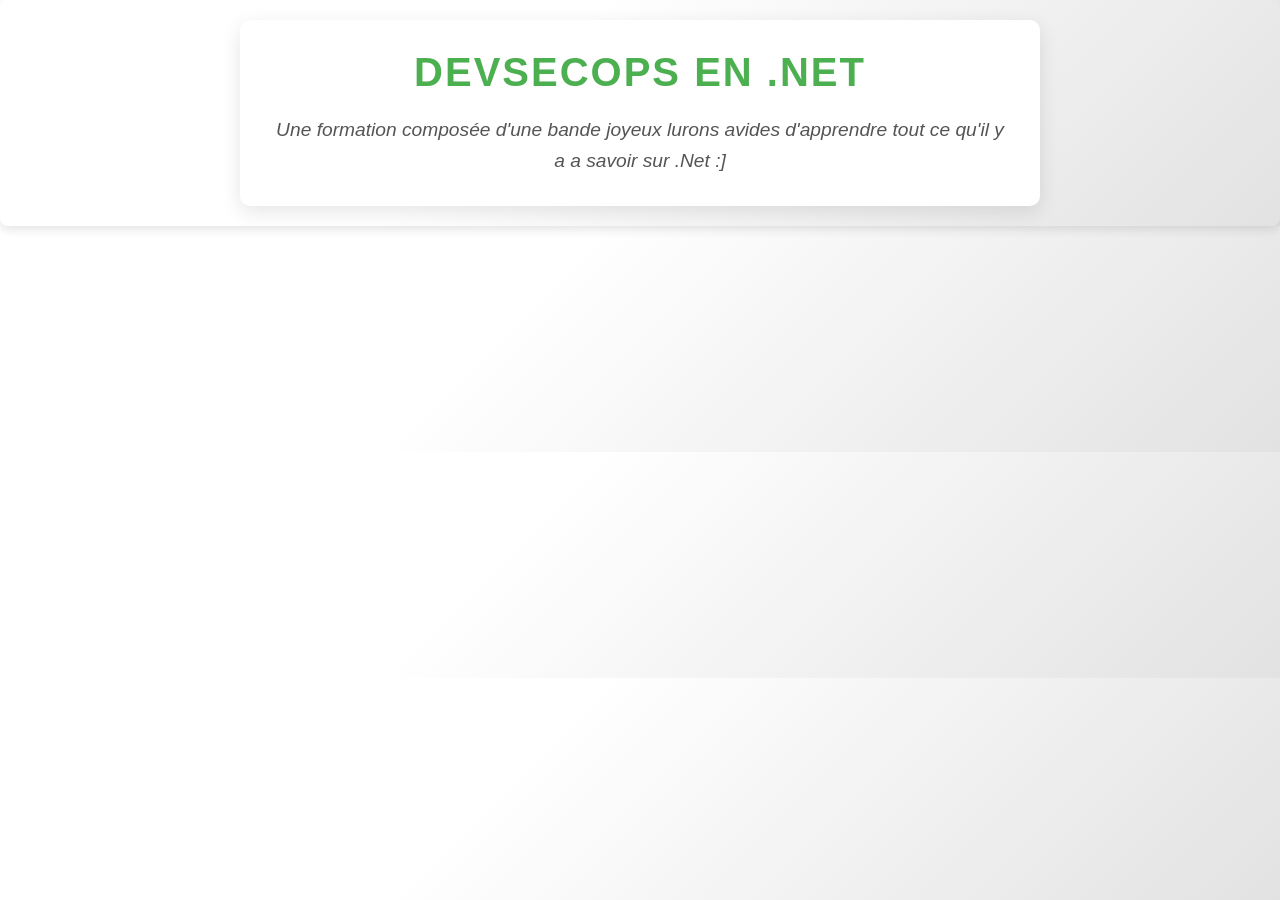
==== src/index.html @ 29a183e3 "first commit" ====
<!DOCTYPE html>
<html lang="be-fr">
<head>
    <meta charset="UTF-8">
    <meta name="viewport" content="width=device-width, initial-scale=1.0">
    <link rel="stylesheet" href="site.css">
    <title>DevSecOps en .Net</title>
</head>
<body>
    <div class="container">
        <h1>DevSecOps en .Net</h1>

        <p>Une formation composée d'une bande joyeux lurons avides d'apprendre tout ce qu'il y a a savoir sur .Net :]</p>
    </div>
</body>
</html>
---- src/site.css ----
/* Reset des marges par défaut */
        * {
            margin: 0;
            padding: 0;
            box-sizing: border-box;
        }

        body {
            font-family: 'Arial', sans-serif;
            background-color: #f4f7fa;
            color: #333;
            padding: 20px;
        }

        h1 {
            font-size: 2.5rem;
            color: #4CAF50;
            text-align: center;
            margin-bottom: 20px;
            text-transform: uppercase;
            letter-spacing: 2px;
        }

        p {
            font-size: 1.2rem;
            line-height: 1.6;
            color: #555;
            text-align: center;
            margin-top: 20px;
            font-style: italic;
        }

        /* Ajouter un effet de box-shadow pour un effet plus moderne */
        body {
            background: linear-gradient(135deg, #ffffff 40%, #e2e2e2);
            box-shadow: 0px 4px 10px rgba(0, 0, 0, 0.1);
            border-radius: 8px;
        }

        /* Styling du texte centré */
        .container {
            max-width: 800px;
            margin: 0 auto;
            padding: 30px;
            background-color: #ffffff;
            border-radius: 10px;
            box-shadow: 0px 6px 20px rgba(0, 0, 0, 0.1);
        }

        /* Animation subtile pour le titre */
        h1 {
            animation: fadeIn 1s ease-in-out;
        }

        @keyframes fadeIn {
            0% {
                opacity: 0;
                transform: translateY(-20px);
            }
            100% {
                opacity: 1;
                transform: translateY(0);
            }
        }
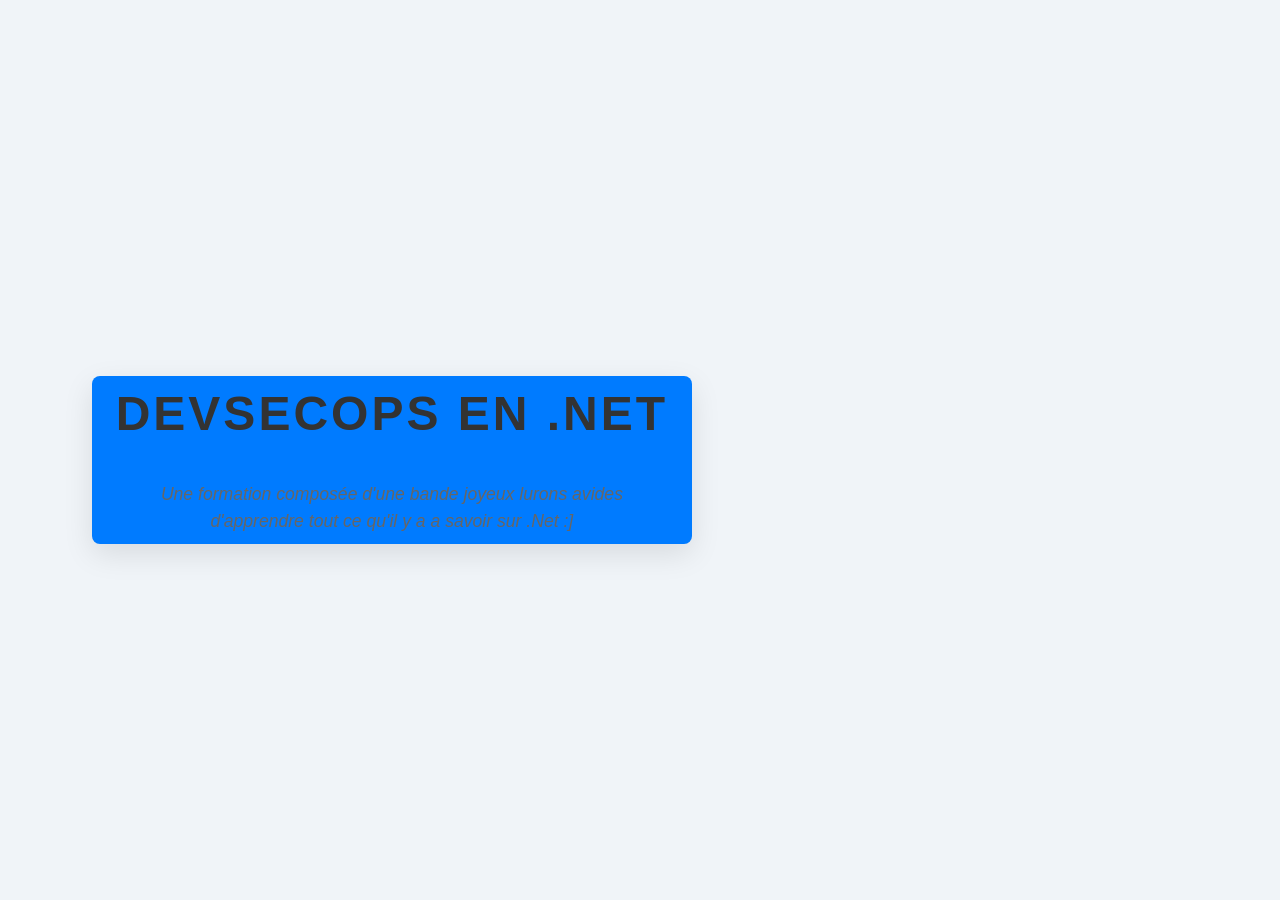
==== commit eac74363: "added list and changed style" ====
--- a/src/index.html
+++ b/src/index.html
@@ -7,10 +7,33 @@
     <title>DevSecOps en .Net</title>
 </head>
 <body>
-    <div class="container">
+    <button class="toggle-btn container">
         <h1>DevSecOps en .Net</h1>
 
         <p>Une formation composée d'une bande joyeux lurons avides d'apprendre tout ce qu'il y a a savoir sur .Net :]</p>
-    </div>
+    </button>
+    <ul class="hidden-list">
+        <li>Kevin-May</li>
+        <li>Etienne</li>
+        <li>Gabor</li>
+        <li>Olivier</li>
+        <li>Dylan</li>
+        <li>Eric</li>
+        <li>Anthony</li>
+        <li>Arnaud</li>
+        <li>Maxime</li>
+        <li>Istvan</li>
+        <li>Aleksandr</li>
+        <li>Vincent (parti trop tot et a jamais dans nos coeurs *sniff sniff*)</li>
+    </ul>
+    <script>
+        // JavaScript to toggle the visibility of the list
+        const button = document.querySelector('.toggle-btn');
+        const list = document.querySelector('.hidden-list');
+        
+        button.addEventListener('click', () => {
+            list.classList.toggle('visible');
+        });
+    </script>
 </body>
 </html>
--- a/src/site.css
+++ b/src/site.css
@@ -1,65 +1,107 @@
+/* Reset default margins and paddings */
+* {
+    margin: 0;
+    padding: 0;
+    box-sizing: border-box;
+}
 
-        /* Reset des marges par défaut */
-        * {
-            margin: 0;
-            padding: 0;
-            box-sizing: border-box;
-        }
+body {
+    font-family: 'Arial', sans-serif;
+    background-color: #f0f4f8; /* Subtle light gray background */
+    color: #333; /* Darker text for better readability */
+    display: flex;
+    justify-content: center; /* Center content horizontally */
+    align-items: center; /* Center content vertically */
+    min-height: 100vh; /* Full viewport height */
+    padding: 20px;
+    text-align: center; /* Center text in body */
+}
 
-        body {
-            font-family: 'Arial', sans-serif;
-            background-color: #f4f7fa;
-            color: #333;
-            padding: 20px;
-        }
+h1 {
+    font-size: 3rem; /* Larger, cleaner heading */
+    color: #333; /* Simple dark color for text */
+    text-transform: uppercase;
+    letter-spacing: 3px;
+    margin-bottom: 20px;
+    font-weight: 600;
+}
 
-        h1 {
-            font-size: 2.5rem;
-            color: #4CAF50;
-            text-align: center;
-            margin-bottom: 20px;
-            text-transform: uppercase;
-            letter-spacing: 2px;
-        }
+p {
+    font-size: 1.1rem; /* Slightly smaller text for a minimalistic feel */
+    color: #666; /* Softer text color */
+    line-height: 1.5;
+    font-style: italic;
+    margin-top: 20px;
+}
 
-        p {
-            font-size: 1.2rem;
-            line-height: 1.6;
-            color: #555;
-            text-align: center;
-            margin-top: 20px;
-            font-style: italic;
-        }
+/* Container for content */
+.container {
+    width: 100%;
+    max-width: 600px; /* Reduce width for a more compact, sleek design */
+    padding: 40px;
+    background-color: #fff; /* White background for minimalism */
+    border-radius: 12px; /* Rounded corners for a smooth look */
+    box-shadow: 0px 10px 30px rgba(0, 0, 0, 0.1); /* Subtle, elegant shadow */
+    display: flex;
+    flex-direction: column;
+    justify-content: center;
+    align-items: center;
+}
 
-        /* Ajouter un effet de box-shadow pour un effet plus moderne */
-        body {
-            background: linear-gradient(135deg, #ffffff 40%, #e2e2e2);
-            box-shadow: 0px 4px 10px rgba(0, 0, 0, 0.1);
-            border-radius: 8px;
-        }
+/* Button styles */
+.toggle-btn {
+    background-color: #007BFF;
+    color: white;
+    border: none;
+    padding: 10px 20px;
+    font-size: 1.2rem;
+    cursor: pointer;
+    border-radius: 8px;
+    margin-top: 20px;
+    transition: background-color 0.3s;
+}
 
-        /* Styling du texte centré */
-        .container {
-            max-width: 800px;
-            margin: 0 auto;
-            padding: 30px;
-            background-color: #ffffff;
-            border-radius: 10px;
-            box-shadow: 0px 6px 20px rgba(0, 0, 0, 0.1);
-        }
+.toggle-btn:hover {
+    background-color: #0056b3;
+}
 
-        /* Animation subtile pour le titre */
-        h1 {
-            animation: fadeIn 1s ease-in-out;
-        }
+/* Hidden list initially */
+.hidden-list {
+    list-style-type: none;
+    padding: 0;
+    margin-top: 20px;
+    max-height: 0;
+    overflow: hidden;
+    opacity: 0;
+    transition: max-height 0.5s ease, opacity 0.5s ease;
+}
 
-        @keyframes fadeIn {
-            0% {
-                opacity: 0;
-                transform: translateY(-20px);
-            }
-            100% {
-                opacity: 1;
-                transform: translateY(0);
-            }
-        }+/* List items styling */
+.hidden-list li {
+    font-size: 1.1rem;
+    color: #333;
+    padding: 8px;
+    text-align: left;
+}
+
+/* Show list when visible class is added */
+.hidden-list.visible {
+    max-height: 200px; /* Set a max-height for the animation */
+    opacity: 1;
+}
+
+/* Animation for smooth fade-in effect */
+h1 {
+    animation: fadeIn 1s ease-out;
+}
+
+@keyframes fadeIn {
+    0% {
+        opacity: 0;
+        transform: translateY(-10px);
+    }
+    100% {
+        opacity: 1;
+        transform: translateY(0);
+    }
+}
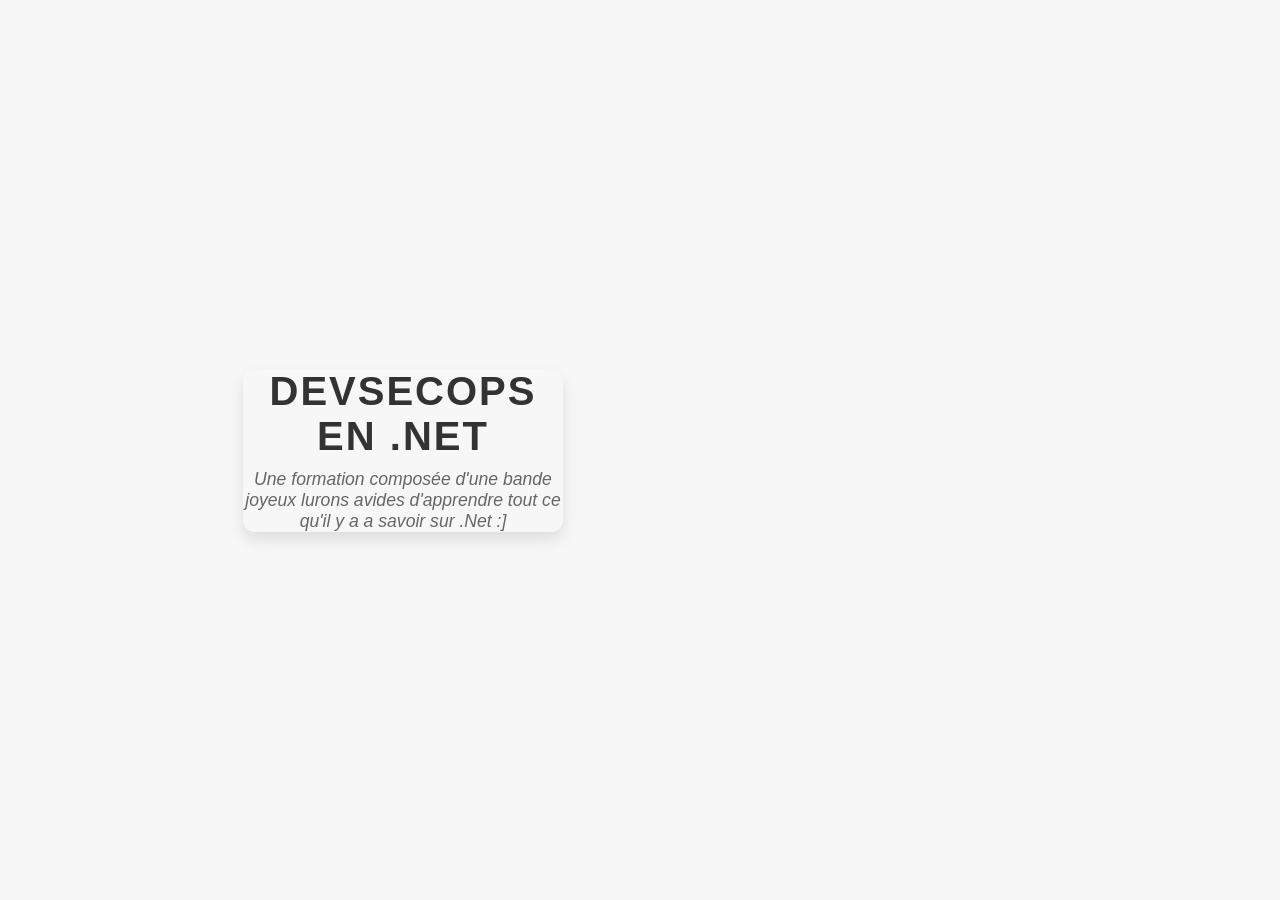
==== commit e4af7d75: "changed style" ====
--- a/src/index.html
+++ b/src/index.html
@@ -9,9 +9,9 @@
 <body>
     <button class="toggle-btn container">
         <h1>DevSecOps en .Net</h1>
-
         <p>Une formation composée d'une bande joyeux lurons avides d'apprendre tout ce qu'il y a a savoir sur .Net :]</p>
     </button>
+
     <ul class="hidden-list">
         <li>Kevin-May</li>
         <li>Etienne</li>
@@ -24,8 +24,9 @@
         <li>Maxime</li>
         <li>Istvan</li>
         <li>Aleksandr</li>
-        <li>Vincent (parti trop tot et a jamais dans nos coeurs *sniff sniff*)</li>
+        <li>Vincent (parti trop tôt et à jamais dans nos cœurs *sniff sniff*)</li>
     </ul>
+
     <script>
         // JavaScript to toggle the visibility of the list
         const button = document.querySelector('.toggle-btn');
@@ -36,4 +37,4 @@
         });
     </script>
 </body>
-</html>+</html>
--- a/src/site.css
+++ b/src/site.css
@@ -7,7 +7,7 @@
 
 body {
     font-family: 'Arial', sans-serif;
-    background-color: #f0f4f8; /* Subtle light gray background */
+    background-color: #f7f7f7; /* Light background for a clean, airy look */
     color: #333; /* Darker text for better readability */
     display: flex;
     justify-content: center; /* Center content horizontally */
@@ -17,52 +17,51 @@
     text-align: center; /* Center text in body */
 }
 
-h1 {
-    font-size: 3rem; /* Larger, cleaner heading */
-    color: #333; /* Simple dark color for text */
-    text-transform: uppercase;
-    letter-spacing: 3px;
-    margin-bottom: 20px;
-    font-weight: 600;
-}
-
-p {
-    font-size: 1.1rem; /* Slightly smaller text for a minimalistic feel */
-    color: #666; /* Softer text color */
-    line-height: 1.5;
-    font-style: italic;
-    margin-top: 20px;
-}
-
-/* Container for content */
+/* Button container style */
 .container {
-    width: 100%;
-    max-width: 600px; /* Reduce width for a more compact, sleek design */
-    padding: 40px;
-    background-color: #fff; /* White background for minimalism */
-    border-radius: 12px; /* Rounded corners for a smooth look */
-    box-shadow: 0px 10px 30px rgba(0, 0, 0, 0.1); /* Subtle, elegant shadow */
     display: flex;
     flex-direction: column;
-    justify-content: center;
     align-items: center;
+    background-color: #fff;
+    border-radius: 12px;
+    box-shadow: 0px 8px 15px rgba(0, 0, 0, 0.1); /* Subtle shadow for a floating effect */
+    overflow: hidden; /* Ensures list doesn’t overflow outside the container */
+    width: 100%;
+    max-width: 320px;
+    padding: 20px 0;
+    transition: all 0.3s ease;
+    cursor: pointer; /* Makes the button interactive */
 }
 
 /* Button styles */
 .toggle-btn {
-    background-color: #007BFF;
-    color: white;
+    background-color: transparent; /* Transparent background */
     border: none;
-    padding: 10px 20px;
-    font-size: 1.2rem;
+    width: 100%;
+    text-align: center;
+    padding: 0;
     cursor: pointer;
-    border-radius: 8px;
-    margin-top: 20px;
-    transition: background-color 0.3s;
 }
 
-.toggle-btn:hover {
-    background-color: #0056b3;
+/* Title and paragraph inside button */
+h1 {
+    font-size: 2.5rem;
+    color: #333;
+    font-weight: 600;
+    margin-bottom: 10px;
+    letter-spacing: 2px;
+    text-transform: uppercase;
+}
+
+p {
+    font-size: 1.1rem;
+    color: #666;
+    font-style: italic;
+}
+
+/* Hover effect for the container button */
+.container:hover {
+    box-shadow: 0px 12px 30px rgba(0, 0, 0, 0.15); /* Larger shadow for the button hover effect */
 }
 
 /* Hidden list initially */
@@ -76,32 +75,27 @@
     transition: max-height 0.5s ease, opacity 0.5s ease;
 }
 
-/* List items styling */
+/* List item style */
 .hidden-list li {
-    font-size: 1.1rem;
-    color: #333;
-    padding: 8px;
+    font-size: 1rem;
+    color: #444;
+    padding: 10px 20px;
+    border-bottom: 1px solid #f0f0f0;
     text-align: left;
+    transition: transform 0.3s ease;
 }
 
-/* Show list when visible class is added */
+.hidden-list li:last-child {
+    border-bottom: none; /* Remove border from the last item */
+}
+
+/* Show list when the visible class is added */
 .hidden-list.visible {
-    max-height: 200px; /* Set a max-height for the animation */
+    max-height: 300px; /* Set a max-height for the sliding animation */
     opacity: 1;
 }
 
-/* Animation for smooth fade-in effect */
-h1 {
-    animation: fadeIn 1s ease-out;
+/* Button container hover effect */
+.container:hover {
+    box-shadow: 0px 12px 30px rgba(0, 0, 0, 0.15); /* Subtle shadow on hover */
 }
-
-@keyframes fadeIn {
-    0% {
-        opacity: 0;
-        transform: translateY(-10px);
-    }
-    100% {
-        opacity: 1;
-        transform: translateY(0);
-    }
-}
